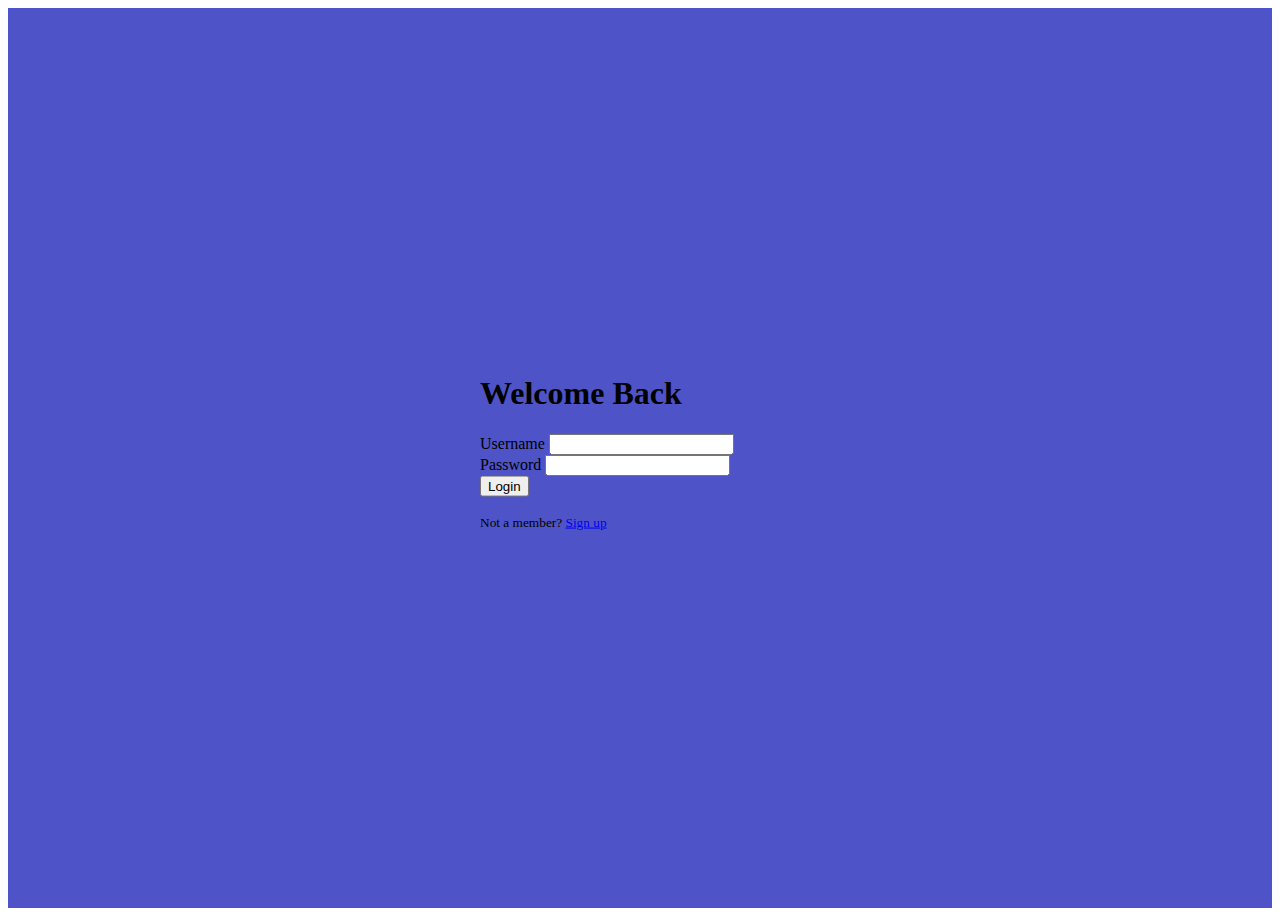
==== posts/index.html @ 0ed1d7df "minor html changes" ====
<!-- POSTS page -->
<!DOCTYPE html>
<html lang="en">
  <head>
    <meta charset="UTF-8" />
    <meta http-equiv="X-UA-Compatible" content="IE=edge" />
    <meta name="viewport" content="width=device-width, initial-scale=1.0" />

    <!-- Bootstrap CSS -->
    <link
      href="https://cdn.jsdelivr.net/npm/bootstrap@5.3.0/dist/css/bootstrap.min.css"
      rel="stylesheet"
      integrity="sha384-9ndCyUaIbzAi2FUVXJi0CjmCapSmO7SnpJef0486qhLnuZ2cdeRhO02iuK6FUUVM"
      crossorigin="anonymous"
    />

    <script
      src="https://cdn.jsdelivr.net/npm/bootstrap@5.3.0/dist/js/bootstrap.bundle.min.js"
      integrity="sha384-geWF76RCwLtnZ8qwWowPQNguL3RmwHVBC9FhGdlKrxdiJJigb/j/68SIy3Te4Bkz"
      crossorigin="anonymous"
    ></script>

    <!-- Global CSS (CSS rules you want applied to all pages) -->
    <link rel="stylesheet" href="../css/global.css" />

    <!-- Page-specific CSS -->
    <link rel="stylesheet" href="posts.css" />

    <link
      rel="stylesheet"
      href="https://stackpath.bootstrapcdn.com/font-awesome/4.7.0/css/font-awesome.min.css"
    />
    <title>/POSTS</title>

    <!-- Run BEFORE page is finished loading (before window.onload): -->

    <script src="../js/auth.js"></script>
    <script>
      if (isLoggedIn() === false) window.location.replace("/signin.html");
    </script>
  </head>

  <body class="container-fluid p-0 m-0">
    <div class="m-0 float-start top-0 start-0 p-0 sticky-top shadow">
      <div
        class="d-flex flex-column bg-light justify-content-between"
        style="width: 5rem; height: 100vh"
      >
        <div>
          <a
            href="/posts/index.html"
            class="d-block p-2 mt-3 link-dark text-decoration-none"
          >
            <img src="/assests/images/logo.png" style="height: 65px" />
          </a>
          <ul class="nav nav-pills nav-flush flex-column text-center">
            <li>
              <a
                class="nav-item nav-link link-dark mt-2 text-decoration-none"
                href="/posts/index.html"
              >
                <svg
                  xmlns="http://www.w3.org/2000/svg"
                  width="37"
                  fill="currentColor"
                  class="bi bi-house"
                  viewBox="0 0 16 16"
                >
                  <path
                    d="M8.707 1.5a1 1 0 0 0-1.414 0L.646 8.146a.5.5 0 0 0 .708.708L2 8.207V13.5A1.5 1.5 0 0 0 3.5 15h9a1.5 1.5 0 0 0 1.5-1.5V8.207l.646.647a.5.5 0 0 0 .708-.708L13 5.793V2.5a.5.5 0 0 0-.5-.5h-1a.5.5 0 0 0-.5.5v1.293L8.707 1.5ZM13 7.207V13.5a.5.5 0 0 1-.5.5h-9a.5.5 0 0 1-.5-.5V7.207l5-5 5 5Z"
                  />
                </svg>
              </a>
            </li>
            <li>
              <a
                class="nav-item nav-link link-dark mt-2 text-decoration-none"
                href="/posts/index.html"
              >
                <svg
                  xmlns="http://www.w3.org/2000/svg"
                  width="33"
                  fill="currentColor"
                  class="bi bi-pencil-square"
                  viewBox="0 0 16 16"
                >
                  <path
                    d="M15.502 1.94a.5.5 0 0 1 0 .706L14.459 3.69l-2-2L13.502.646a.5.5 0 0 1 .707 0l1.293 1.293zm-1.75 2.456-2-2L4.939 9.21a.5.5 0 0 0-.121.196l-.805 2.414a.25.25 0 0 0 .316.316l2.414-.805a.5.5 0 0 0 .196-.12l6.813-6.814z"
                  />
                  <path
                    fill-rule="evenodd"
                    d="M1 13.5A1.5 1.5 0 0 0 2.5 15h11a1.5 1.5 0 0 0 1.5-1.5v-6a.5.5 0 0 0-1 0v6a.5.5 0 0 1-.5.5h-11a.5.5 0 0 1-.5-.5v-11a.5.5 0 0 1 .5-.5H9a.5.5 0 0 0 0-1H2.5A1.5 1.5 0 0 0 1 2.5v11z"
                  />
                </svg>
              </a>
            </li>
          </ul>
        </div>
        <div class="dropdown border-top">
          <a
            class="d-block ms-3 mt-3 mb-3 link-dark text-decoration-none dropdown-toggle"
            id="userpfp"
            data-bs-toggle="dropdown"
            aria-expanded="false"
          >
            <svg
              xmlns="http://www.w3.org/2000/svg"
              width="33"
              fill="currentColor"
              class="bi bi-person-circle"
              viewBox="0 0 16 16"
            >
              <path d="M11 6a3 3 0 1 1-6 0 3 3 0 0 1 6 0z" />
              <path
                fill-rule="evenodd"
                d="M0 8a8 8 0 1 1 16 0A8 8 0 0 1 0 8zm8-7a7 7 0 0 0-5.468 11.37C3.242 11.226 4.805 10 8 10s4.757 1.225 5.468 2.37A7 7 0 0 0 8 1z"
              />
            </svg>
          </a>
          <ul
            class="dropdown-menu text-small shadow"
            aria-labelledby="userpfp"
            data-popper-placement="top-start"
          >
            <li class="dropdown-item">Profile</li>
            <li class="dropdown-item">Settings</li>
            <li>
              <hr class="dropdown-divider" />
            </li>
            <li class="dropdown-item">Log Out</li>
          </ul>
        </div>
      </div>
    </div>
    <!-- sidebar end -->
    <main
      class="row d-flex justify-content-center mx-0 p-0 justify-content-center"
    >
      <div class="row col-8 my-5 justify-content-center">
        <section
          class="row create-post-container justify-content-center"
        ></section>
        <section
          class="row posts-container gap-3 justify-content-center"
        ></section>
      </div>

      <!-- Side item -->
      <aside
        class="col-3 profile-aside row align-items-start my-5 float-start top-0 start-0 p-0 sticky-top"
      >
        <div
          class="col-12 row media-body g-bg-secondary g-pa-30 border rounded-5 row d-flex flex-column mx-2 gap-2 float-start top-0 start-0 p-0 sticky-top shadow"
        >
          <div class="col-12 d-flex mb-1 justify-content-between">
            <div class="d-flex w-100">
              <div
                class="svg-container svg-container__post rounded d-flex align-items-center justify-content-center"
              >
                <div>
                  <svg
                    xmlns="http://www.w3.org/2000/svg"
                    width="16"
                    height="16"
                    fill="currentColor"
                    class="bi bi-search"
                    viewBox="0 0 16 16"
                  >
                    <path
                      d="M11.742 10.344a6.5 6.5 0 1 0-1.397 1.398h-.001c.03.04.062.078.098.115l3.85 3.85a1 1 0 0 0 1.415-1.414l-3.85-3.85a1.007 1.007 0 0 0-.115-.1zM12 6.5a5.5 5.5 0 1 1-11 0 5.5 5.5 0 0 1 11 0z"
                    />
                  </svg>
                </div>
              </div>
              <!-- Image + name -->
              <input
                type="text"
                class="form-control p-2"
                placeholder="Search the litter box"
              />
            </div>
          </div>
          <hr />
          <div class="col-12 my-0">
            <h5 class="text-center">Online friends</h5>
          </div>
          <hr />
          <!-- PROFILE -->
          <div class="col-12 d-flex align-items-center gap-3">
            <div class="position-relative d-flex justify-content-center">
              <img
                class="img-size border rounded-circle border-success w-100"
                src="https://api.dicebear.com/6.x/big-smile/svg?seed=Annie&backgroundColor=4e54c8"
                alt="Avatar"
              />
              <span
                class="position-absolute top-0 start-100 translate-middle p-2 bg-success border border-light rounded-circle"
              >
              </span>
            </div>
            <div>
              <h5>Sammi</h5>
            </div>
          </div>
          <!-- END -->
          <!-- PROFILE -->
          <div class="col-12 d-flex align-items-center gap-3">
            <div class="position-relative d-flex justify-content-center">
              <img
                class="img-size border rounded-circle border-success w-100"
                src="https://api.dicebear.com/6.x/adventurer/svg?seed=Mimi&backgroundColor=4e54c8&flip=true"
                alt="Avatar"
              />
              <span
                class="position-absolute top-0 start-100 translate-middle p-2 bg-success border border-light rounded-circle"
              >
              </span>
            </div>
            <div>
              <h5>Ariel</h5>
            </div>
          </div>
          <!-- END -->
          <!-- PROFILE -->
          <div class="col-12 d-flex align-items-center gap-3">
            <div class="position-relative d-flex justify-content-center">
              <img
                class="img-size border rounded-circle border-success w-100"
                src="https://api.dicebear.com/6.x/adventurer/svg?seed=Annie&hairColor=0e0e0e,3eac2c,562306,592454,85c2c6,ab2a18,b9a05f,cb6820,dba3be,e5d7a3&skinColor=ecad80&flip=true&backgroundColor=4e54c8"
                alt="Avatar"
              />
              <span
                class="position-absolute top-0 start-100 translate-middle p-2 bg-success border border-light rounded-circle"
              >
              </span>
            </div>
            <div>
              <h5>Jonathan</h5>
            </div>
          </div>
          <!-- END -->
        </div>
      </aside>
    </main>

    <footer></footer>

    <!-- Page-specific code -->
    <script src="../js/helpers.js"></script>
    <script src="../js/posting-funcs.js"></script>
    <script src="posts.js"></script>
  </body>
</html>
---- css/global.css ----
/* Global CSS for all pages */

* {
    /* Sizing helper: See Workbook 1b, page 2-33. */
    box-sizing: border-box;

    /* 
       Vizualization helper: While styling or debugging your HTML & CSS, 
       uncomment the rule below to see all the boxes on your page more
       clearly! (Remove this outline before submitting: users won't 
       want to see it!)
    */
    /* outline: 1px dotted red; */
}

:root {
    font-size: 1rem;
}
---- posts/posts.css ----
body {
  margin-top: 20px;
  background: #d7e6e5;
  color: #20203a;
  font-size: 1.2rem;
}
@media (min-width: 0) {
  .g-mr-15 {
    margin-right: 1.07143rem !important;
  }
}
@media (min-width: 0) {
  .g-mt-3 {
    margin-top: 0.21429rem !important;
  }
}

.img-size {
  height: 5rem;
  width: 5rem !important;
}
.img-size-2 {
  height: 6rem;
  width: 6rem !important;
}

@media (min-width: 0) {
  .g-pa-30 {
    padding: 2.14286rem !important;
  }
}

.g-bg-secondary {
  background-color: #fafafa !important;
}

.u-shadow-v18 {
  box-shadow: 20px 15px 5px #f19d78;
}

.g-color-gray-dark-v4 {
  color: #777 !important;
}

.g-font-size-12 {
  font-size: 0.85714rem !important;
}

.media-comment {
  margin-top: 20px;
}

.svg-container {
  width: 2.3rem;
  height: 2.3rem;
}

.svg-container__like:hover,
.svg-container__post:hover {
  background-color: #0d6efd;
  cursor: pointer;
}
.svg-container__delete:hover {
  background-color: #dc3545;
  cursor: pointer;
}
.svg-container__add:hover {
  background-color: #6f42c1;
  cursor: pointer;
}
.svg-container__location:hover {
  background-color: #198754;
  cursor: pointer;
}
.svg-container__reaction:hover {
  background-color: #ffc107;
  cursor: pointer;
}
.svg-container:hover svg {
  fill: white;
}

.side-icon {
  height: 2rem;
  width: 2rem;
}

.icon-box {
  transition: all 0.3s ease-in;
  cursor: pointer;
}

.icon-box:hover.profile:hover {
  background-color: #0d6efd;
}
.icon-box:hover.logout:hover {
  background-color: #dc3545;
}

.icon-box:hover {
  fill: white;
  color: white;
}

.liked,
.liked svg {
  fill: white;
  background-color: #0d6efd;
}

.fade-in-animation {
  opacity: 0;
  transition: opacity 0.5s;
}

@keyframes fadeInPosts {
  0% {
    opacity: 0;
  }
  25% {
    opacity: 0.25;
  }
  50% {
    opacity: 0.5;
  }
  75% {
    opacity: 0.75;
  }
  100% {
    opacity: 1;
  }
}

.fade-in-posts {
  animation-name: fadeInPosts;
  animation-duration: 0.7s;
}

.start-100 {
  left: 80% !important;
  top: 10% !important;
}

.border-success {
  border-color: #4e54c8 !important;
}
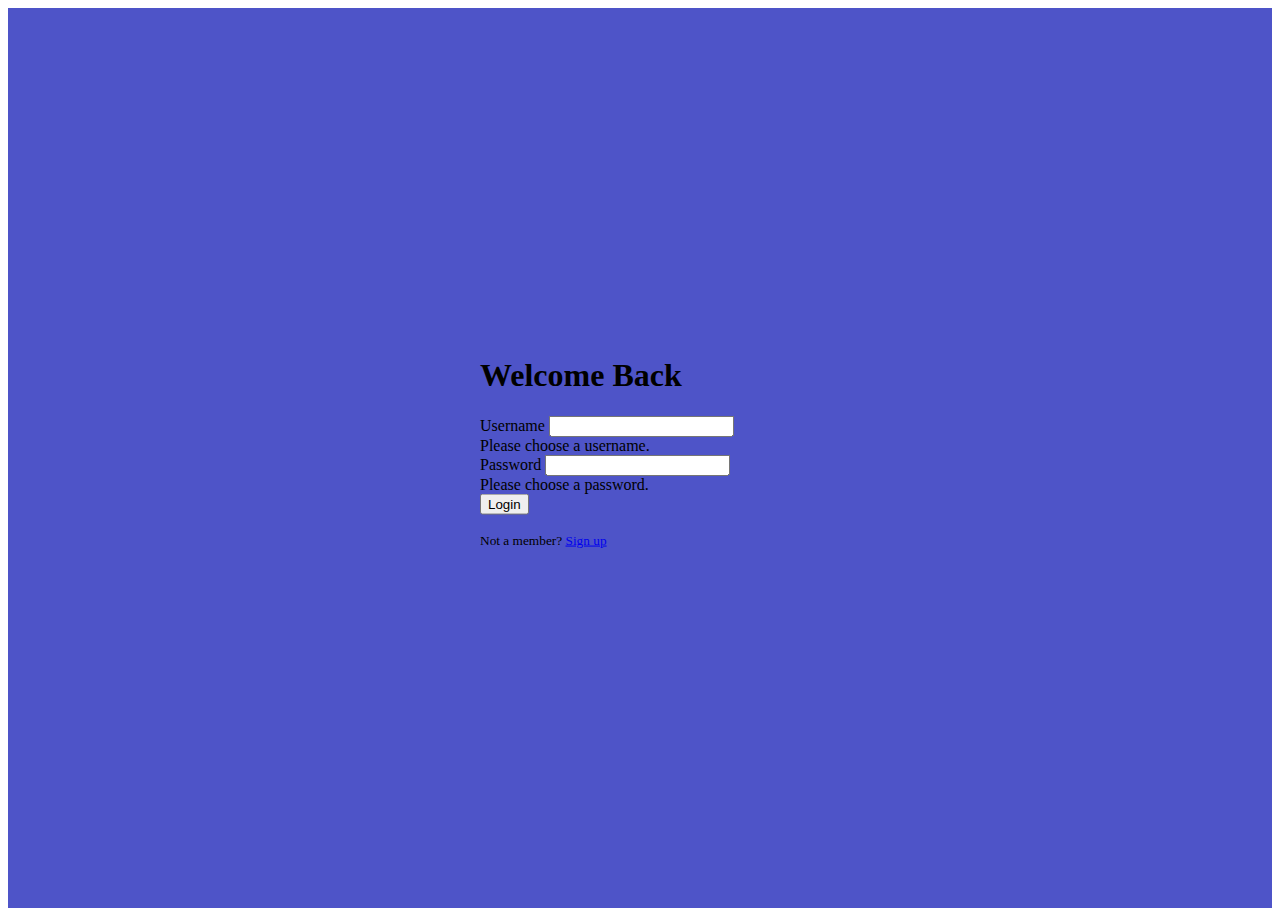
==== commit 7adb240d: "small edits" ====
--- a/posts/index.html
+++ b/posts/index.html
@@ -30,7 +30,7 @@
       rel="stylesheet"
       href="https://stackpath.bootstrapcdn.com/font-awesome/4.7.0/css/font-awesome.min.css"
     />
-    <title>/POSTS</title>
+    <title>Posts Page</title>
 
     <!-- Run BEFORE page is finished loading (before window.onload): -->
 
--- a/posts/posts.css
+++ b/posts/posts.css
@@ -1,6 +1,6 @@
 body {
   margin-top: 20px;
-  background: #d7e6e5;
+  background: #eaf7f6;
   color: #20203a;
   font-size: 1.2rem;
 }
@@ -35,7 +35,7 @@
 }
 
 .u-shadow-v18 {
-  box-shadow: 20px 15px 5px #f19d78;
+  box-shadow: 20px 15px 5px #fcad89;
 }
 
 .g-color-gray-dark-v4 {
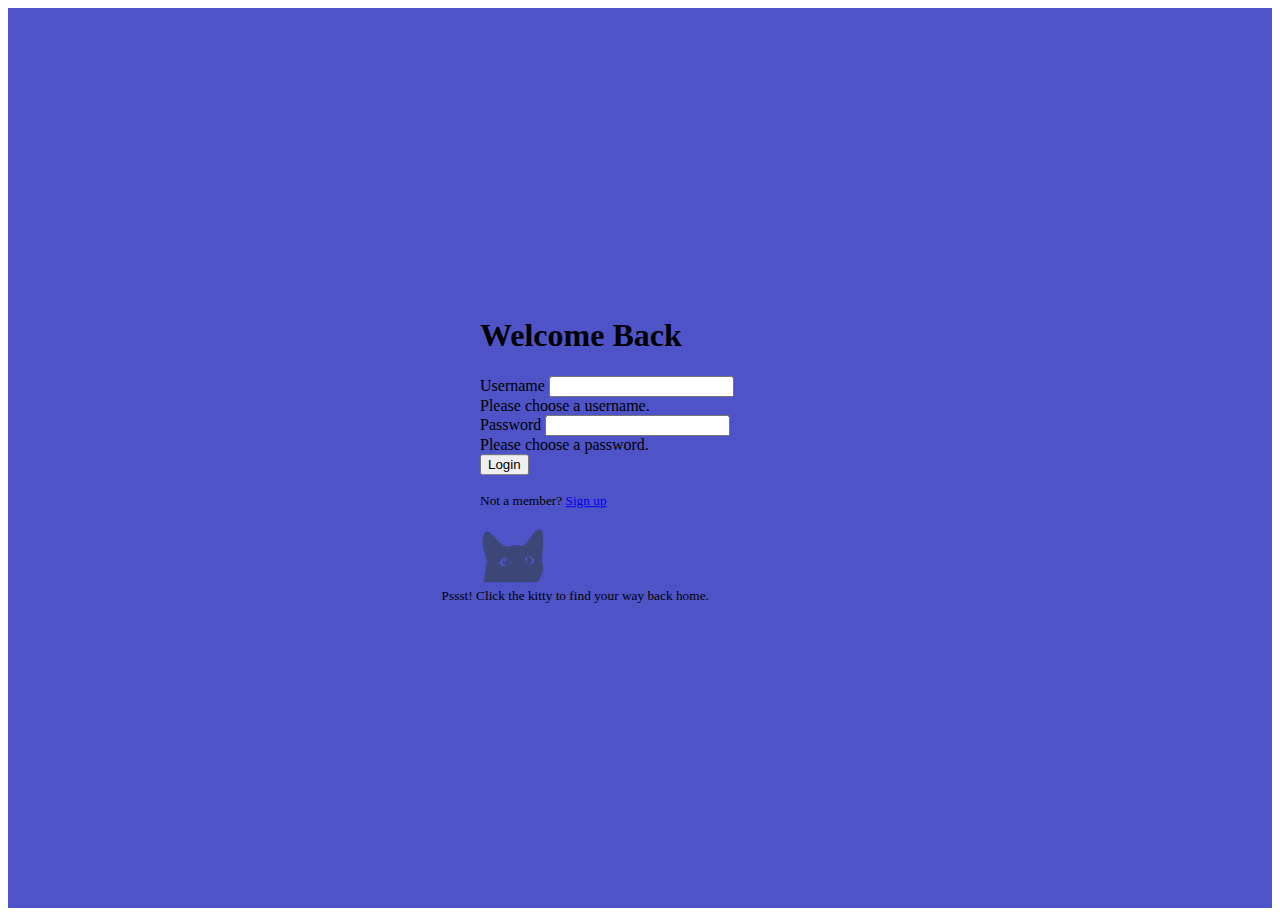
==== commit 74e8ae5e: "add sorting functionality" ====
--- a/posts/index.html
+++ b/posts/index.html
@@ -122,12 +122,12 @@
             aria-labelledby="userpfp"
             data-popper-placement="top-start"
           >
-            <li class="dropdown-item">Profile</li>
+            <li class="dropdown-item profile-link cursor-pointer">Profile</li>
             <li class="dropdown-item">Settings</li>
             <li>
               <hr class="dropdown-divider" />
             </li>
-            <li class="dropdown-item">Log Out</li>
+            <li class="dropdown-item profile-logout">Log Out</li>
           </ul>
         </div>
       </div>
@@ -137,6 +137,20 @@
       class="row d-flex justify-content-center mx-0 p-0 justify-content-center"
     >
       <div class="row col-8 my-5 justify-content-center">
+        <section class="col-11 mb-5 d-flex gap-4 align-items-center">
+          <h6 class="mb-0 fs-5 search-friends">Friends</h6>
+          <h6 class="mb-0 fs-5 search-explore">Explore</h6>
+          <select
+            name="sort-posts"
+            id="sort-posts"
+            class="rounded rounded-2 p-2"
+            style="width: 12rem; font-size: medium"
+          >
+            <option value="" selected disabled>Sort by...</option>
+            <option value="latest">Latest posts</option>
+            <option value="oldest">Oldest posts</option>
+          </select>
+        </section>
         <section
           class="row create-post-container justify-content-center"
         ></section>
@@ -175,6 +189,7 @@
               <!-- Image + name -->
               <input
                 type="text"
+                id="username_search"
                 class="form-control p-2"
                 placeholder="Search the litter box"
               />
@@ -226,7 +241,7 @@
             <div class="position-relative d-flex justify-content-center">
               <img
                 class="img-size border rounded-circle border-success w-100"
-                src="https://api.dicebear.com/6.x/adventurer/svg?seed=Annie&hairColor=0e0e0e,3eac2c,562306,592454,85c2c6,ab2a18,b9a05f,cb6820,dba3be,e5d7a3&skinColor=ecad80&flip=true&backgroundColor=4e54c8"
+                src="https://api.dicebear.com/6.x/notionists/svg?seed=Pumpkin&backgroundColor=4e54c8"
                 alt="Avatar"
               />
               <span
--- a/posts/posts.css
+++ b/posts/posts.css
@@ -1,6 +1,6 @@
 body {
   margin-top: 20px;
-  background: #eaf7f6;
+  background: #d7e6e5;
   color: #20203a;
   font-size: 1.2rem;
 }
@@ -35,7 +35,7 @@
 }
 
 .u-shadow-v18 {
-  box-shadow: 20px 15px 5px #fcad89;
+  box-shadow: 20px 15px 5px #f19d78;
 }
 
 .g-color-gray-dark-v4 {
@@ -133,7 +133,7 @@
 
 .fade-in-posts {
   animation-name: fadeInPosts;
-  animation-duration: 0.7s;
+  animation-duration: 0.3s;
 }
 
 .start-100 {
@@ -144,3 +144,15 @@
 .border-success {
   border-color: #4e54c8 !important;
 }
+
+.search-friends,
+.search-explore {
+  cursor: pointer;
+}
+.search-friends:hover,
+.search-explore:hover {
+  cursor: pointer;
+  color: #f19d78;
+  text-decoration: underline 2px #f19d78;
+  text-underline-offset: 4px;
+}
